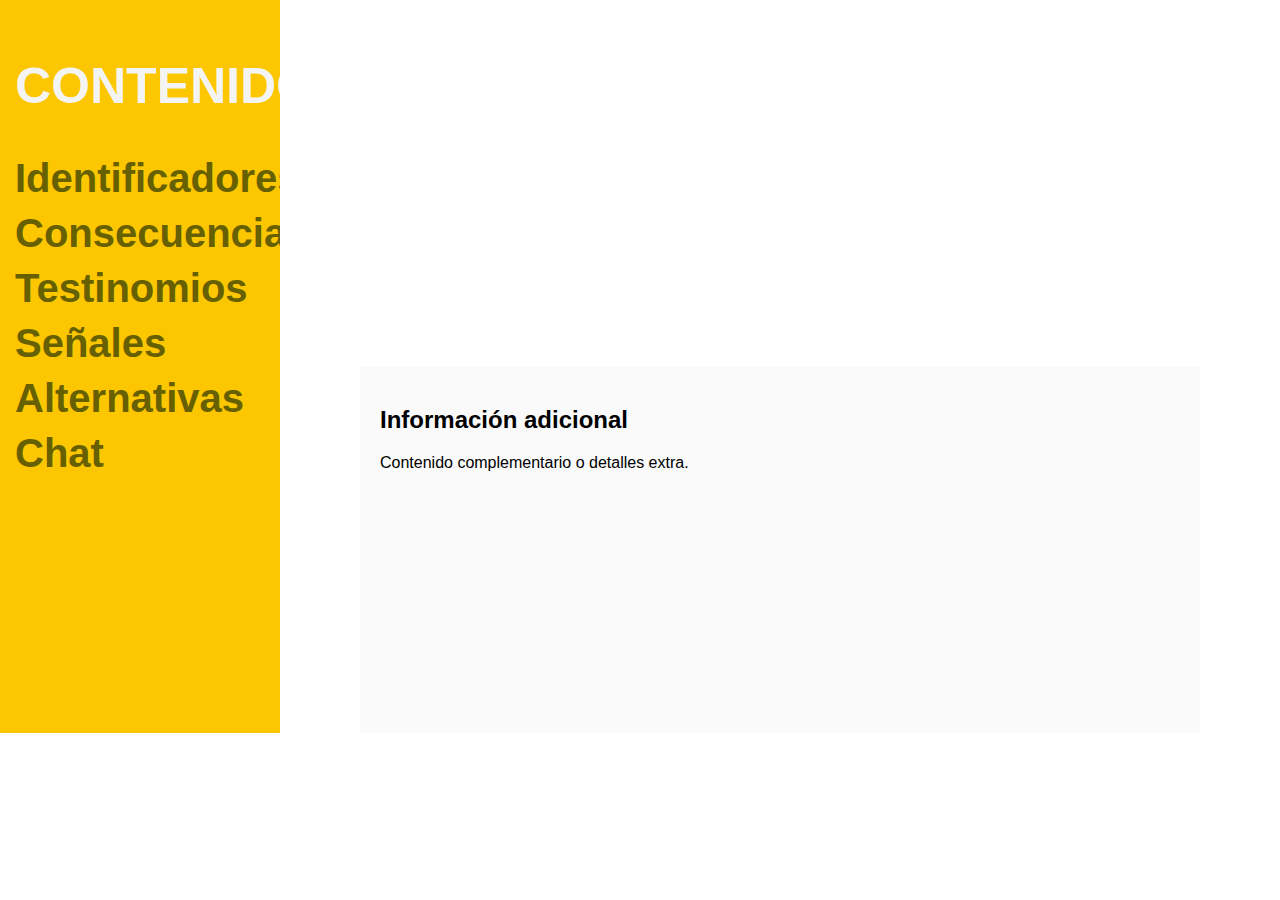
==== DSI/Sobria-Mente/index.html @ 5f4df02f "Add files via upload" ====
<!DOCTYPE html>
<html lang="en">
<head>
    <meta charset="UTF-8">
    <meta name="viewport" content="width=device-width, initial-scale=1.0">
    <title></title>
    <script src="./scripts/script.js"></script>
    <link rel="stylesheet" href="./styles/style.css">
</head>
    <body>
        
        <nav>
            <h2><strong>CONTENIDO</strong></h2>
            <ul>
                <li><a href="#" onclick="loadContent('identificadores')"><strong>Identificadores</strong></a></li>
                <li><a href="#" onclick="loadContent('consecuencias')"><strong>Consecuencias</strong></a></li>
                <li><a href="#" onclick="loadContent('testinomios')"><strong>Testinomios</strong></a></li>
                <li><a href="#" onclick="loadContent('señales')"><strong>Señales</strong></a></li>
                <li><a href="#" onclick="loadContent('alternativas')"><strong>Alternativas</strong></a></li>
                <li><a href="#" onclick="loadContent('chat')"><strong>Chat</strong></a></li>
                <br>
                <br>
                <br>
                <br>
                <br>
                <br>
                <br>
                <br>
                <br>
                <br>
                <br>
                <br>
            </ul>
        </nav>
        
        <div class="main-content">
            <div id="main">
            </div>
            <div id="extra">
                <h2>Información adicional</h2>
                <p>Contenido complementario o detalles extra.</p>
            </div>
        </div>
            </body>
</html>
---- DSI/Sobria-Mente/styles/style.css ----
body {
    display: flex;
    margin: 0;
    font-family: Arial, sans-serif;
    background-image: url(../imgs/fondo.png);
    background-size: contain; /* Escala la imagen para que se ajuste al contenedor sin cortarse */
    background-position: center top; /* Coloca la imagen centrada y en la parte superior */
    background-repeat: no-repeat; /* Evita que se repita */
    background-attachment: fixed;
}

nav {
    width: 20%;
    background-color: #FCC700;
    padding: 15px;
    height: auto;
    overflow-y: auto;
}

nav h2{
    font-size: 50px;
    color: #f4f4f4;
}

nav ul {
    list-style: none;
    padding: 0;
}

nav ul li {
    margin: 10px 0;
}

nav ul li a {
    color: #666001;
    text-decoration: none;
    font-size: 40px;
}

nav ul li a:hover {
    color: black;
}



.details {
    width: 30%;
    padding: 20px;
    background-color: #f4f4f4;
}

.main-content {
    display: flex;
    flex-direction: column;
    width: 80%; /* Resto del ancho */
    display: flex;
}

/* Contenido principal (#main reducido) */
#main {
    height: 10vh;
    flex: 1;
    width: 70%;
    margin: 0 auto;
    padding: 20px;
    overflow-y: auto; 
}

#extra {
    flex: 1;
    width: 800px;
    height: auto;
    margin: 0 auto;
    padding: 20px;
    max-height: 300px;
    background-color: #FAFAFA;
    overflow-y: auto;
    overflow-x: hidden; 
    max-height: 100%;
}
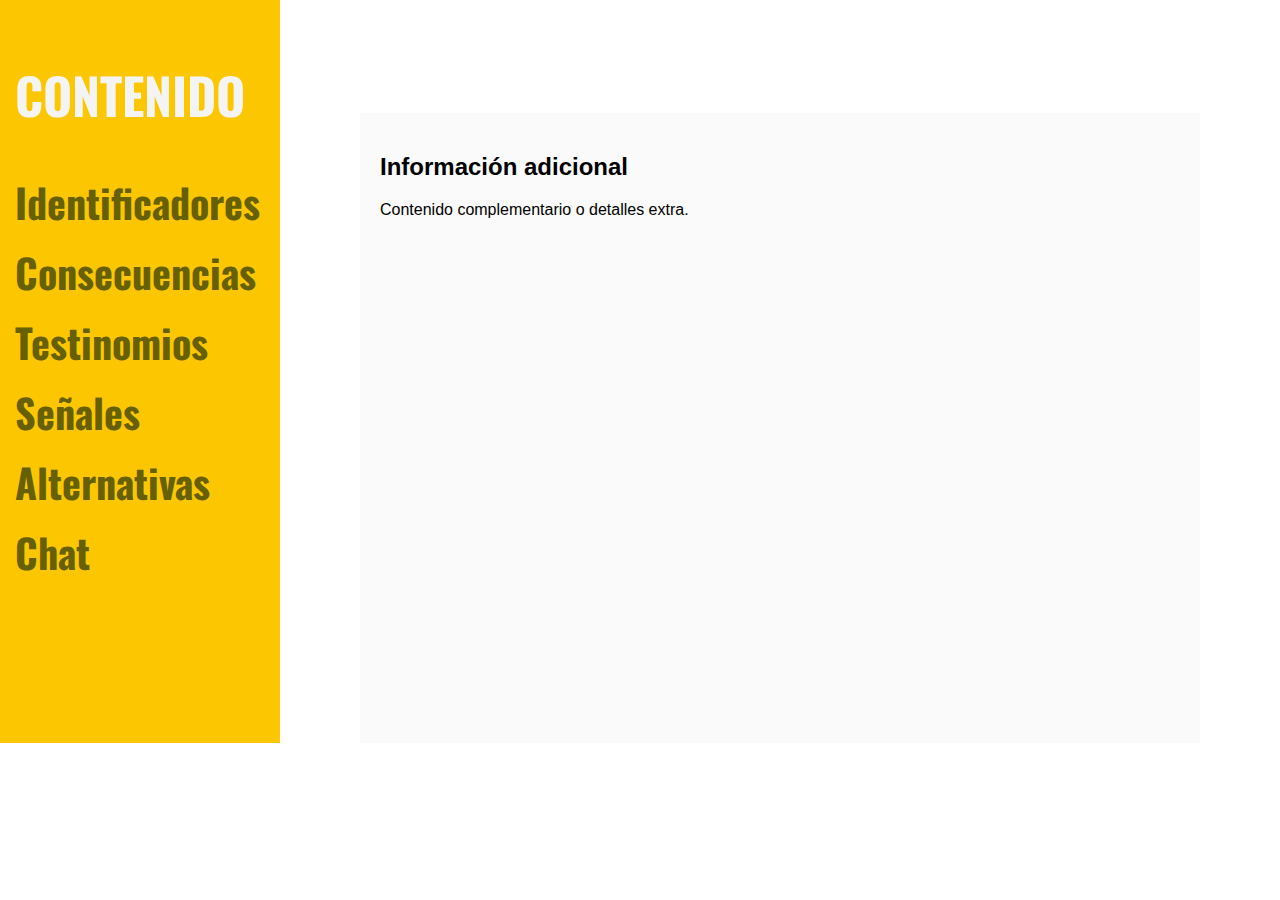
==== commit be9241ee: "Info, imgs y fonts" ====
--- a/DSI/Sobria-Mente/index.html
+++ b/DSI/Sobria-Mente/index.html
@@ -6,6 +6,7 @@
     <title></title>
     <script src="./scripts/script.js"></script>
     <link rel="stylesheet" href="./styles/style.css">
+    <link href="https://fonts.googleapis.com/css2?family=Handlee&family=Oswald:wght@200..700&display=swap" rel="stylesheet">
 </head>
     <body>
         
@@ -18,13 +19,6 @@
                 <li><a href="#" onclick="loadContent('señales')"><strong>Señales</strong></a></li>
                 <li><a href="#" onclick="loadContent('alternativas')"><strong>Alternativas</strong></a></li>
                 <li><a href="#" onclick="loadContent('chat')"><strong>Chat</strong></a></li>
-                <br>
-                <br>
-                <br>
-                <br>
-                <br>
-                <br>
-                <br>
                 <br>
                 <br>
                 <br>
--- a/DSI/Sobria-Mente/styles/style.css
+++ b/DSI/Sobria-Mente/styles/style.css
@@ -3,14 +3,15 @@
     margin: 0;
     font-family: Arial, sans-serif;
     background-image: url(../imgs/fondo.png);
-    background-size: contain; /* Escala la imagen para que se ajuste al contenedor sin cortarse */
-    background-position: center top; /* Coloca la imagen centrada y en la parte superior */
-    background-repeat: no-repeat; /* Evita que se repita */
+    background-size: contain;
+    background-position: center top;
+    background-repeat: no-repeat;
     background-attachment: fixed;
 }
 
 nav {
     width: 20%;
+    font-family: 'Oswald', sans-serif;
     background-color: #FCC700;
     padding: 15px;
     height: auto;
@@ -52,13 +53,12 @@
 .main-content {
     display: flex;
     flex-direction: column;
-    width: 80%; /* Resto del ancho */
+    width: 80%;
     display: flex;
 }
 
-/* Contenido principal (#main reducido) */
 #main {
-    height: 10vh;
+    height: 30vh;
     flex: 1;
     width: 70%;
     margin: 0 auto;
@@ -67,16 +67,54 @@
 }
 
 #extra {
-    flex: 1;
     width: 800px;
-    height: auto;
+    height: calc(100vh - 30vh - 40px);
     margin: 0 auto;
     padding: 20px;
-    max-height: 300px;
     background-color: #FAFAFA;
     overflow-y: auto;
-    overflow-x: hidden; 
-    max-height: 100%;
+    overflow-x: hidden;
+}
+
+.custom-heading {
+    font-family: 'Oswald', sans-serif;
+    font-size: 30px;
+    color: #483d10;
+    font-weight: bold;
+    text-align: left;
+}
+
+.custom-text {
+    font-family: 'Oswald', sans-serif;
+    font-size: 25px;
+    color: #7c681b;
+    line-height: 1.5;
+    font-weight: bold;
+    margin: 10px 0;
+}
+
+.custom-list {
+    font-family: 'Oswald', sans-serif;
+    font-size: 20px;
+    color: #bb9e28;
+    line-height: 1.5;
+    font-weight: bold;
+    margin: 10px 0;
+}
+
+.custom-info {
+    font-family: 'Oswald', sans-serif;
+    font-size: 20px;
+    color: #bb9e28;
+    line-height: 1.5;
+    font-weight: bold;
+    margin: 10px 0;
+}
+
+.custom-list .title {
+    font-weight: bold; /* Hace el texto más prominente */
+    color: #dcbb39; /* Color predeterminado del título */
 }
 
 
+
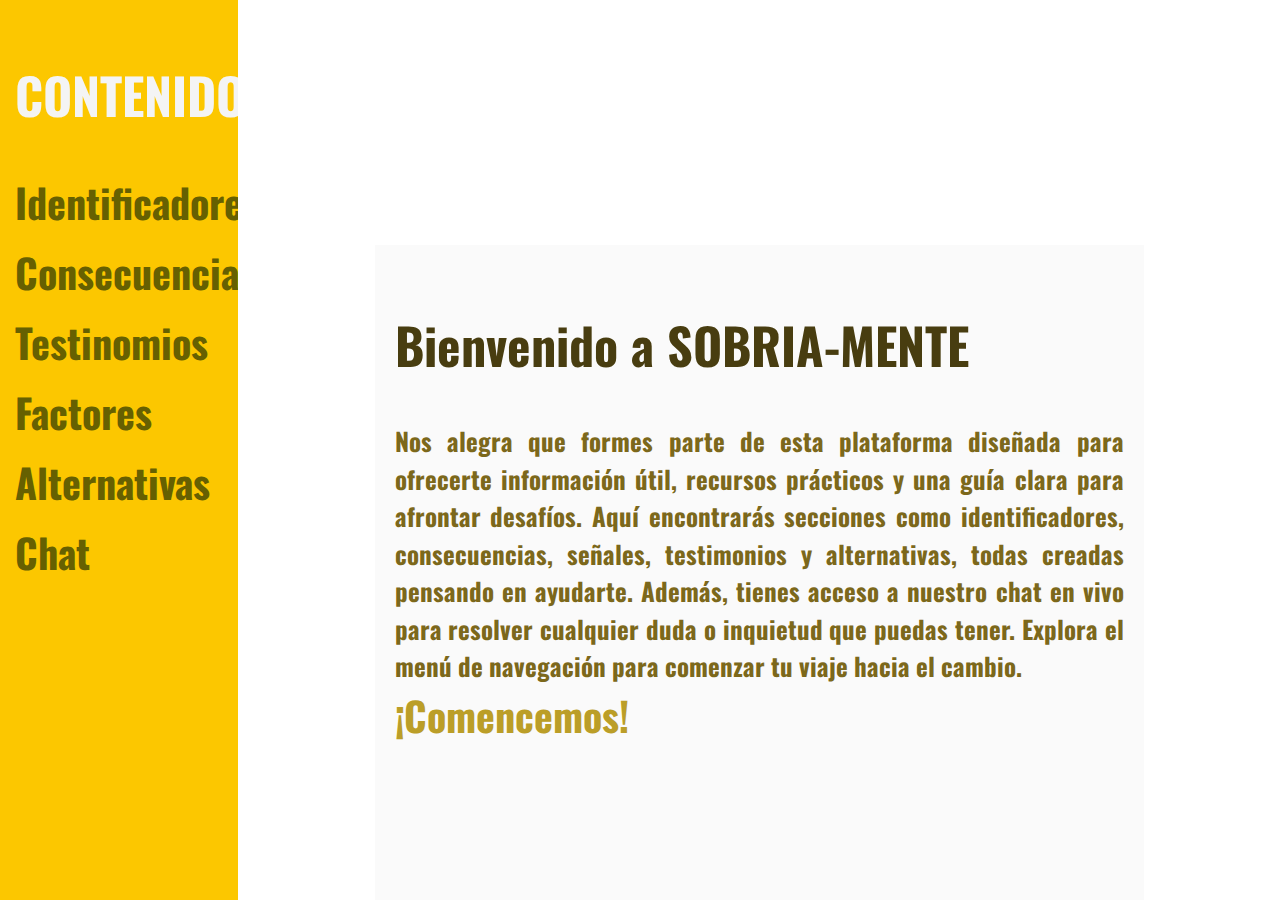
==== commit 7f1eb164: "WEB-App completada" ====
--- a/DSI/Sobria-Mente/index.html
+++ b/DSI/Sobria-Mente/index.html
@@ -16,14 +16,9 @@
                 <li><a href="#" onclick="loadContent('identificadores')"><strong>Identificadores</strong></a></li>
                 <li><a href="#" onclick="loadContent('consecuencias')"><strong>Consecuencias</strong></a></li>
                 <li><a href="#" onclick="loadContent('testinomios')"><strong>Testinomios</strong></a></li>
-                <li><a href="#" onclick="loadContent('señales')"><strong>Señales</strong></a></li>
+                <li><a href="#" onclick="loadContent('factores')"><strong>Factores</strong></a></li>
                 <li><a href="#" onclick="loadContent('alternativas')"><strong>Alternativas</strong></a></li>
                 <li><a href="#" onclick="loadContent('chat')"><strong>Chat</strong></a></li>
-                <br>
-                <br>
-                <br>
-                <br>
-                <br>
             </ul>
         </nav>
         
@@ -31,8 +26,16 @@
             <div id="main">
             </div>
             <div id="extra">
-                <h2>Información adicional</h2>
-                <p>Contenido complementario o detalles extra.</p>
+                <h2>Bienvenido a SOBRIA-MENTE</h2>
+                <p>
+                    Nos alegra que formes parte de esta plataforma diseñada para ofrecerte información útil, recursos prácticos 
+                    y una guía clara para afrontar desafíos. Aquí encontrarás secciones como identificadores, consecuencias, 
+                    señales, testimonios y alternativas, todas creadas pensando en ayudarte. Además, tienes acceso a nuestro 
+                    chat en vivo para resolver cualquier duda o inquietud que puedas tener. Explora el menú de navegación 
+                    para comenzar tu viaje hacia el cambio. 
+                    <br>
+                    <span class="begin">¡Comencemos!</span>
+                </p>
             </div>
         </div>
             </body>
--- a/DSI/Sobria-Mente/styles/style.css
+++ b/DSI/Sobria-Mente/styles/style.css
@@ -3,23 +3,25 @@
     margin: 0;
     font-family: Arial, sans-serif;
     background-image: url(../imgs/fondo.png);
-    background-size: contain;
+    background-size: contain; /* Asegura que el fondo se ajuste sin distorsión */
     background-position: center top;
     background-repeat: no-repeat;
-    background-attachment: fixed;
-}
-
+    background-attachment: fixed; /* El fondo permanece fijo al hacer scroll */
+    height: 100vh; /* Ocupa toda la altura de la ventana */
+}
+
+/* Menú de navegación */
 nav {
-    width: 20%;
+    width: 20%; /* Espacio reservado para el menú */
     font-family: 'Oswald', sans-serif;
     background-color: #FCC700;
     padding: 15px;
     height: auto;
-    overflow-y: auto;
-}
-
-nav h2{
-    font-size: 50px;
+    overflow-y: auto; /* Permite desplazamiento si el contenido excede el espacio */
+}
+
+nav h2 {
+    font-size: 50px; /* Tamaño fijo para pantallas grandes */
     color: #f4f4f4;
 }
 
@@ -42,58 +44,92 @@
     color: black;
 }
 
-
-
-.details {
-    width: 30%;
-    padding: 20px;
-    background-color: #f4f4f4;
-}
-
+/* Contenido principal */
 .main-content {
     display: flex;
     flex-direction: column;
-    width: 80%;
-    display: flex;
-}
-
+    width: 100%;
+}
+
+h2{
+    font-family: 'Oswald', sans-serif;
+    font-size: 50px;
+    color: #483d10;
+    font-weight: bold;
+    text-align: left;
+    text-align: justify;
+}
+
+p{
+    font-family: 'Oswald', sans-serif;
+    font-size: 25px;
+    color: #7c681b;
+    line-height: 1.5;
+    font-weight: bold;
+    margin: 10px 0;
+    text-align: justify;
+}
+
+.begin{
+    font-family: 'Oswald', sans-serif;
+    font-size: 40px;
+    color: #bb9e28;
+    line-height: 1.5;
+    font-weight: bold;
+    margin: 10px 0;
+    text-align: justify;
+}
+
+/* Bloque principal (h1 y contenido inicial) */
 #main {
-    height: 30vh;
-    flex: 1;
-    width: 70%;
+    height: 25vh; /* Ocupa 35% de la altura de la ventana */
+    width: 70%; /* Ajustado al centro de la pantalla */
     margin: 0 auto;
     padding: 20px;
     overflow-y: auto; 
-}
-
+    text-align: justify;
+}
+
+/* Bloque extra (detalles del contenido) */
 #extra {
-    width: 800px;
-    height: calc(100vh - 30vh - 40px);
+    width: 70%; /* Coincide con el ancho del contenido principal */
+    height: calc(100vh - 25vh); /* Ocupa el resto de la ventana */
     margin: 0 auto;
     padding: 20px;
     background-color: #FAFAFA;
     overflow-y: auto;
-    overflow-x: hidden;
-}
-
+    overflow-x: hidden; /* Elimina el desplazamiento horizontal */
+    text-align: justify;
+}
+
+/* Estilos personalizados para textos y listas */
 .custom-heading {
     font-family: 'Oswald', sans-serif;
+    font-size: 50px;
+    color: #1f1a06;
+    font-weight: bold;
+    text-align: left;
+}
+
+.custom-text p {
+    font-family: 'Oswald', sans-serif;
+    font-size: 50px;
+    color: #625215;
+    line-height: 1.5;
+    font-weight: bold;
+    margin: 10px 0;
+}
+
+.custom-list {
+    font-family: 'Oswald', sans-serif;
     font-size: 30px;
-    color: #483d10;
-    font-weight: bold;
-    text-align: left;
-}
-
-.custom-text {
-    font-family: 'Oswald', sans-serif;
-    font-size: 25px;
-    color: #7c681b;
-    line-height: 1.5;
-    font-weight: bold;
-    margin: 10px 0;
-}
-
-.custom-list {
+    color: #bb9e28;
+    line-height: 1.5;
+    font-weight: bold;
+    margin: 10px 0;
+}
+
+.custom-info {
     font-family: 'Oswald', sans-serif;
     font-size: 20px;
     color: #bb9e28;
@@ -102,19 +138,65 @@
     margin: 10px 0;
 }
 
-.custom-info {
-    font-family: 'Oswald', sans-serif;
-    font-size: 20px;
-    color: #bb9e28;
-    line-height: 1.5;
-    font-weight: bold;
-    margin: 10px 0;
-}
-
 .custom-list .title {
-    font-weight: bold; /* Hace el texto más prominente */
-    color: #dcbb39; /* Color predeterminado del título */
-}
-
-
-
+    font-family: 'Oswald', sans-serif;
+    color: #625215;
+}
+
+#chat-container {
+    width: auto;
+    height: 400px;
+    border: 1px solid #ccc;
+    border-radius: 10px;
+    display: flex;
+    flex-direction: column;
+    justify-content: space-between;
+    padding: 10px;
+    background-color: #f9f9f9;
+    box-shadow: 0 2px 5px rgba(0, 0, 0, 0.1);
+}
+
+#chat-output {
+    flex: 1;
+    overflow-y: auto;
+    padding: 10px;
+    background-color: #fff;
+    border: 1px solid #eee;
+    margin-bottom: 10px;
+    border-radius: 5px;
+}
+
+#chat-input {
+    display: flex;
+    gap: 10px;
+}
+
+#user-message {
+    flex: 1;
+    padding: 10px;
+    border-radius: 5px;
+    border: 1px solid #ccc;
+}
+
+#send-button {
+    padding: 10px 15px;
+    background-color: #4CAF50;
+    color: white;
+    border: none;
+    border-radius: 5px;
+    cursor: pointer;
+}
+
+#send-button:hover {
+    background-color: #45a049;
+}
+
+.centered-image {
+    text-align: center;
+    margin: 20px 0;
+}
+
+.centered-image img {
+    max-width: 100%;  /* Hace que la imagen sea responsive */
+    height: auto;
+}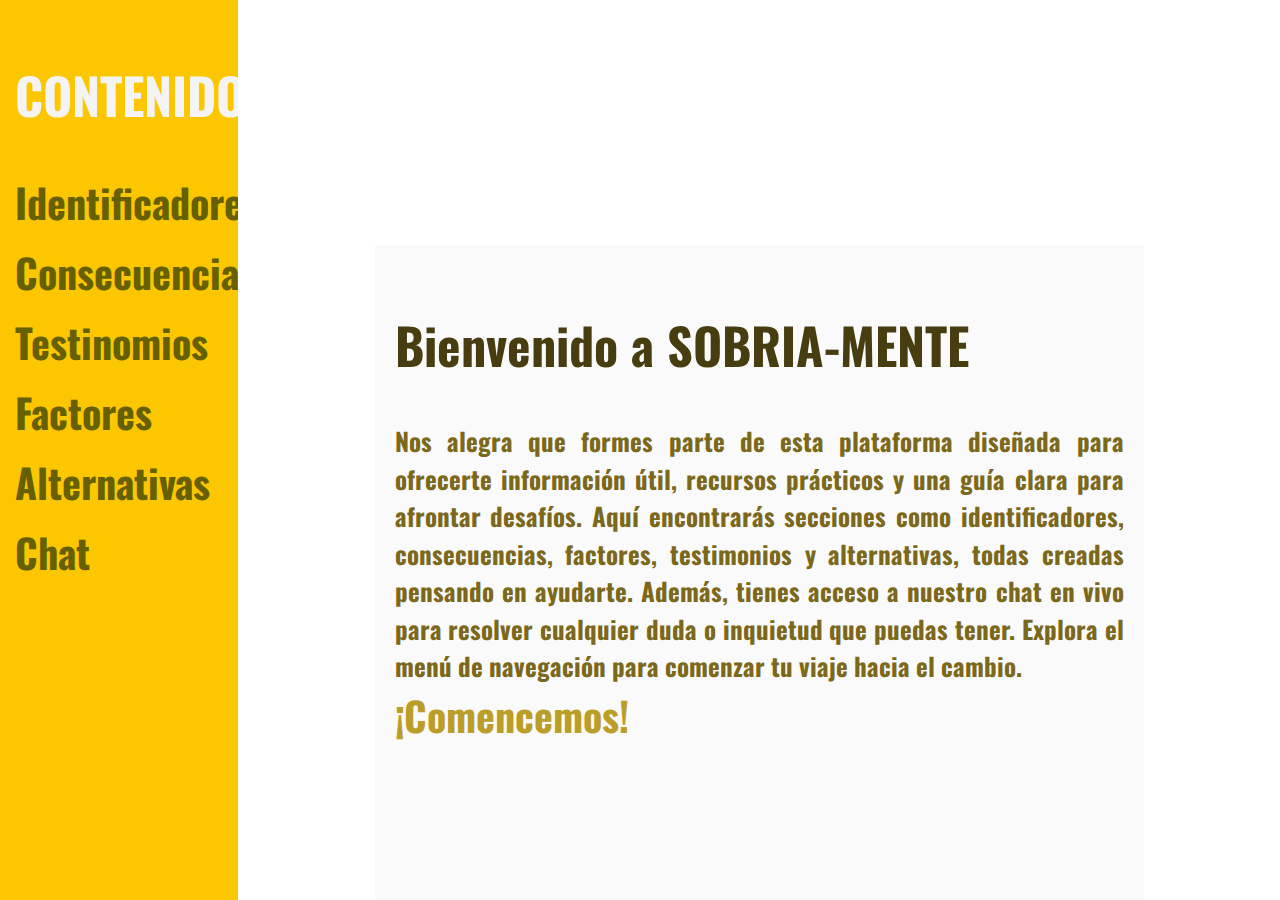
==== commit 68e1b881: "cambios otra vez jeje" ====
--- a/DSI/Sobria-Mente/index.html
+++ b/DSI/Sobria-Mente/index.html
@@ -30,7 +30,7 @@
                 <p>
                     Nos alegra que formes parte de esta plataforma diseñada para ofrecerte información útil, recursos prácticos 
                     y una guía clara para afrontar desafíos. Aquí encontrarás secciones como identificadores, consecuencias, 
-                    señales, testimonios y alternativas, todas creadas pensando en ayudarte. Además, tienes acceso a nuestro 
+                    factores, testimonios y alternativas, todas creadas pensando en ayudarte. Además, tienes acceso a nuestro 
                     chat en vivo para resolver cualquier duda o inquietud que puedas tener. Explora el menú de navegación 
                     para comenzar tu viaje hacia el cambio. 
                     <br>
@@ -38,5 +38,5 @@
                 </p>
             </div>
         </div>
-            </body>
+    </body>
 </html>--- a/DSI/Sobria-Mente/styles/style.css
+++ b/DSI/Sobria-Mente/styles/style.css
@@ -199,4 +199,45 @@
 .centered-image img {
     max-width: 100%;  /* Hace que la imagen sea responsive */
     height: auto;
+}
+
+.testimonial-place {
+    display: flex;
+    flex-direction: column; /* Asegura que los videos se apilen verticalmente */
+    align-items: center; /* Centra los videos horizontalmente */
+    justify-content: center;
+    gap: 20px; /* Añade espacio entre los videos */
+    margin: 0 auto;
+}
+
+.testimonio {
+    display: flex;
+    justify-content: center; /* Centra el iframe dentro de cada div */
+    align-items: center; /* Alinea el contenido en el centro */
+}
+
+.testimonio iframe {
+    max-width: 100%; /* Hace que los videos se adapten al ancho del contenedor */
+}
+
+::-webkit-scrollbar {
+    width: 20px; /* Ancho de la barra */
+    height: 10px; /* Alto de la barra horizontal */
+}
+
+/* El "track" es la parte de la barra de desplazamiento donde se mueve el "thumb" */
+::-webkit-scrollbar-track {
+    background-color: #e7e6e6; /* Color del fondo de la barra */
+    border-radius: 10px; /* Bordes redondeados del track */
+}
+
+/* El "thumb" es la parte que se mueve */
+::-webkit-scrollbar-thumb {
+    background-color: #D2B66D; /* Color del thumb */
+    border-radius: 10px; /* Bordes redondeados del thumb */
+}
+
+/* El thumb cuando se pasa el ratón por encima */
+::-webkit-scrollbar-thumb:hover {
+    background-color: #857343; /* Color cuando se pasa el ratón */
 }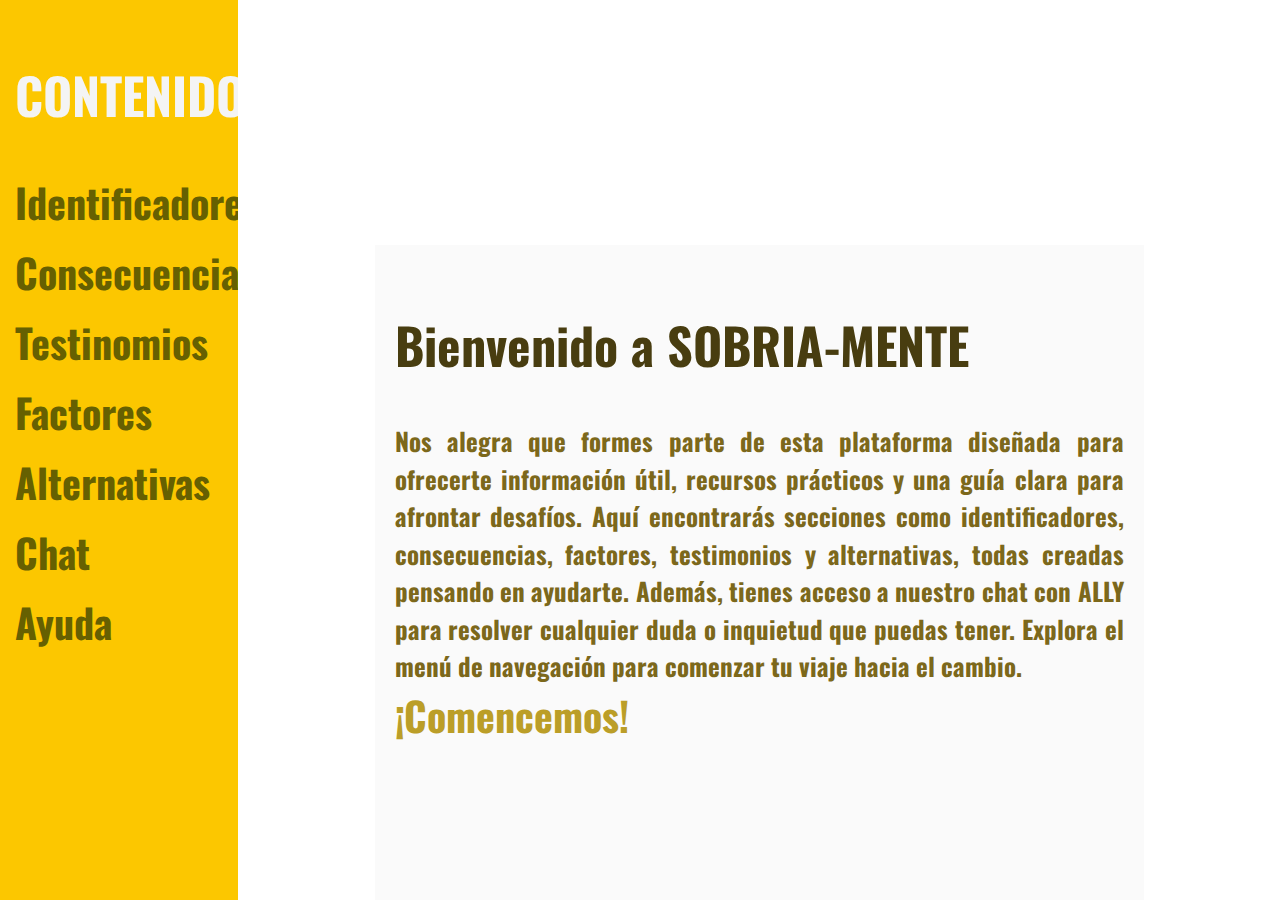
==== commit 9fd1419f: "se termino gente" ====
--- a/DSI/Sobria-Mente/index.html
+++ b/DSI/Sobria-Mente/index.html
@@ -19,6 +19,7 @@
                 <li><a href="#" onclick="loadContent('factores')"><strong>Factores</strong></a></li>
                 <li><a href="#" onclick="loadContent('alternativas')"><strong>Alternativas</strong></a></li>
                 <li><a href="#" onclick="loadContent('chat')"><strong>Chat</strong></a></li>
+                <li><a href="#" onclick="loadContent('ayuda')"><strong>Ayuda</strong></a></li>
             </ul>
         </nav>
         
@@ -31,7 +32,7 @@
                     Nos alegra que formes parte de esta plataforma diseñada para ofrecerte información útil, recursos prácticos 
                     y una guía clara para afrontar desafíos. Aquí encontrarás secciones como identificadores, consecuencias, 
                     factores, testimonios y alternativas, todas creadas pensando en ayudarte. Además, tienes acceso a nuestro 
-                    chat en vivo para resolver cualquier duda o inquietud que puedas tener. Explora el menú de navegación 
+                    chat con ALLY para resolver cualquier duda o inquietud que puedas tener. Explora el menú de navegación 
                     para comenzar tu viaje hacia el cambio. 
                     <br>
                     <span class="begin">¡Comencemos!</span>
--- a/DSI/Sobria-Mente/styles/style.css
+++ b/DSI/Sobria-Mente/styles/style.css
@@ -240,4 +240,10 @@
 /* El thumb cuando se pasa el ratón por encima */
 ::-webkit-scrollbar-thumb:hover {
     background-color: #857343; /* Color cuando se pasa el ratón */
+}
+
+img {
+    display: block;
+    margin: 0 auto;
+    max-width: 100%;
 }